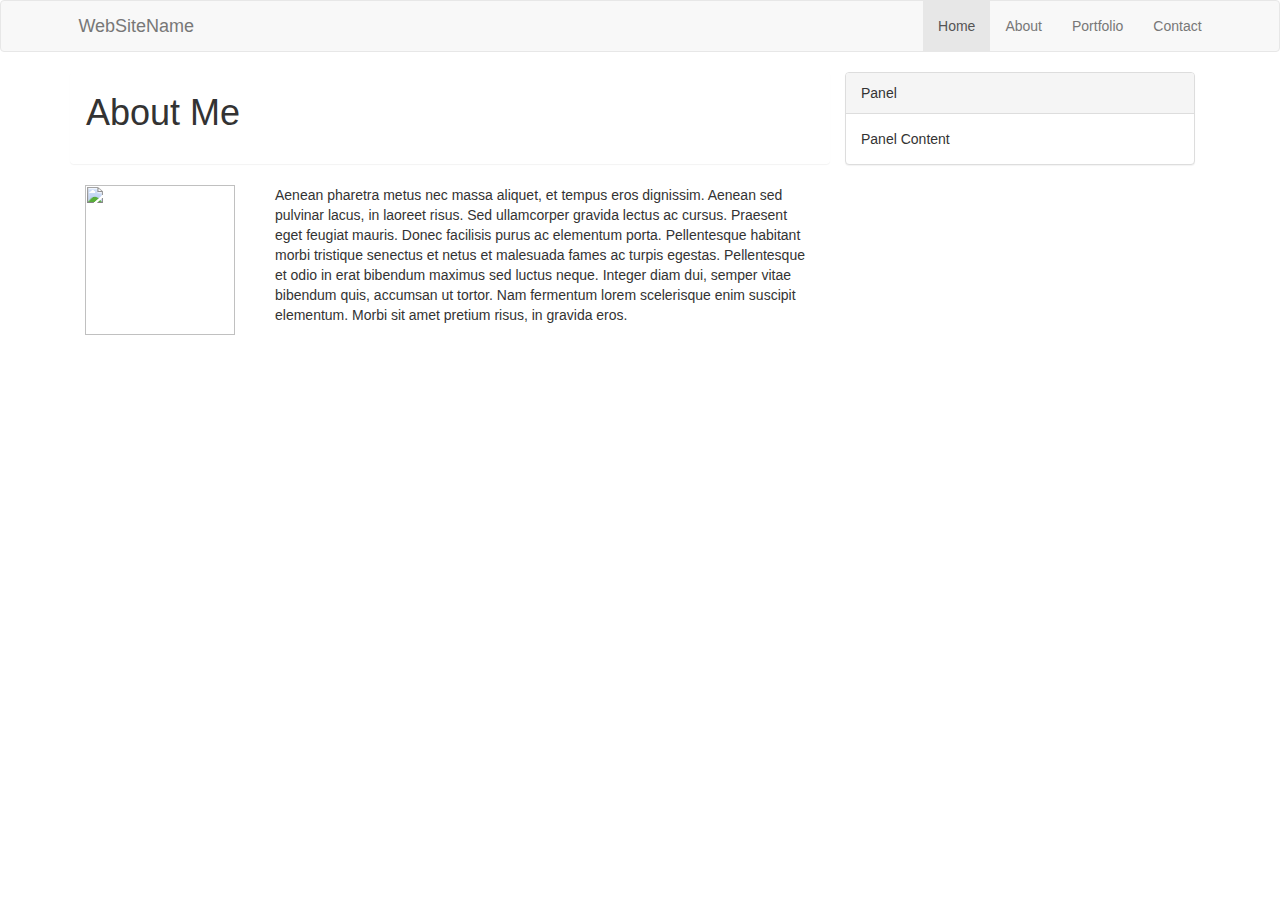
==== index.html @ 4463b09d "Add basic HTML/CSS skeleton" ====
<!DOCTYPE html>
<html lang="en">
<head>
	<meta charset="UTF-8">
	<title>Document</title>
	<link rel="stylesheet" href="https://maxcdn.bootstrapcdn.com/bootstrap/3.3.7/css/bootstrap.min.css" integrity="sha384-BVYiiSIFeK1dGmJRAkycuHAHRg32OmUcww7on3RYdg4Va+PmSTsz/K68vbdEjh4u" crossorigin="anonymous">
	<link rel="stylesheet" type="text/css" href="style.css">

</head>
<body>
	<nav class="navbar navbar-default">
  		<div class="container-fluid">
    		<div class="navbar-header myName">
      			<a class="navbar-brand" href="#">WebSiteName</a>
    		</div>
		    <ul class="nav navbar-nav navbar-right rightLinks">
		      <li class="active"><a href="#">Home</a></li>
		      <li><a href="#">About</a></li>
		      <li><a href="#">Portfolio</a></li>
		      <li><a href="#">Contact</a></li>
		    </ul>
		</div>
	</nav>
	<div class="container">
		<div>
			<div class="panel col-lg-8">
				<h1>About Me</h1>
				<br>
			</div>
			<div class="col-lg-4">
				<div class="panel panel-default">
	  				<div class="panel-heading">Panel</div>
	  				<div class="panel-body">Panel Content</div>
				</div>
			</div>
		</div>

		<div class="col-lg-2">
			<img src="images/150px.jpg" alt="" class="resizePic">
		</div>
		<div class="col-lg-6">
			<p>Aenean pharetra metus nec massa aliquet, et tempus eros dignissim. Aenean sed pulvinar lacus, in laoreet risus. Sed ullamcorper gravida lectus ac cursus. Praesent eget feugiat mauris. Donec facilisis purus ac elementum porta. Pellentesque habitant morbi tristique senectus et netus et malesuada fames ac turpis egestas. Pellentesque et odio in erat bibendum maximus sed luctus neque. Integer diam dui, semper vitae bibendum quis, accumsan ut tortor. Nam fermentum lorem scelerisque enim suscipit elementum. Morbi sit amet pretium risus, in gravida eros.	
			</p>
		</div>

	</div>

</body>
</html>
---- style.css ----
.resizePic {
	width: 150px;
	height: 150px;
}

.myName {
	padding-left: 5%;
}

.rightLinks {
	padding-right: 5%;
}
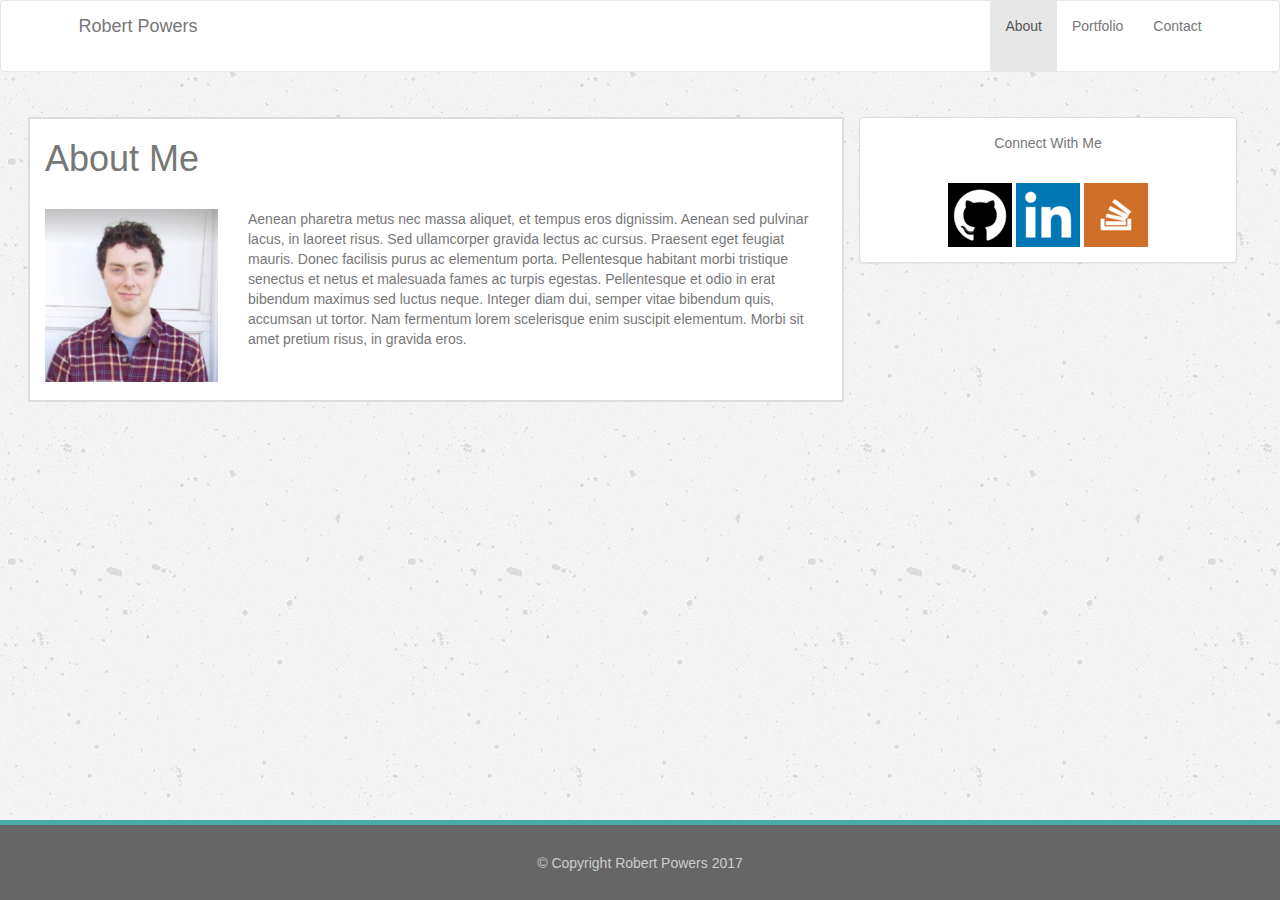
==== commit 52d368a9: "Nearly completed version with a few tweaks needed" ====
--- a/index.html
+++ b/index.html
@@ -2,48 +2,69 @@
 <html lang="en">
 <head>
 	<meta charset="UTF-8">
-	<title>Document</title>
+	<title>Robert Powers - About Me</title>
+	<link rel="stylesheet" type="text/css" href="assets/css/reset.css">
 	<link rel="stylesheet" href="https://maxcdn.bootstrapcdn.com/bootstrap/3.3.7/css/bootstrap.min.css" integrity="sha384-BVYiiSIFeK1dGmJRAkycuHAHRg32OmUcww7on3RYdg4Va+PmSTsz/K68vbdEjh4u" crossorigin="anonymous">
-	<link rel="stylesheet" type="text/css" href="style.css">
+	<link rel="stylesheet" type="text/css" href="assets/css/style.css">
 
 </head>
-<body>
-	<nav class="navbar navbar-default">
+<body id="bodyContent">
+	<!-- Nav Bar -->
+	<nav class="navbar navbar-default navStyle" id="headerStyle">
   		<div class="container-fluid">
     		<div class="navbar-header myName">
-      			<a class="navbar-brand" href="#">WebSiteName</a>
+      			<a class="navbar-brand" href="index.html"> <p class="headerName">Robert Powers</p></a>
     		</div>
 		    <ul class="nav navbar-nav navbar-right rightLinks">
-		      <li class="active"><a href="#">Home</a></li>
-		      <li><a href="#">About</a></li>
-		      <li><a href="#">Portfolio</a></li>
-		      <li><a href="#">Contact</a></li>
+		      <li  class="active"><a href="index.html">About</a></li>
+		      <li><a href="portfolio.html">Portfolio</a></li>
+		      <li><a href="contact.html">Contact</a></li>
 		    </ul>
 		</div>
 	</nav>
-	<div class="container">
-		<div>
-			<div class="panel col-lg-8">
+	<!-- Container for all the Content -->
+	<div class="container-fluid containerEdits">
+		<div class="row">
+			<!-- Main Content- left side of page -->
+			<div class="col-xs-12 col-md-12 col-md-7 col-lg-8 leftContent container-fluid">
 				<h1>About Me</h1>
 				<br>
-			</div>
-			<div class="col-lg-4">
-				<div class="panel panel-default">
-	  				<div class="panel-heading">Panel</div>
-	  				<div class="panel-body">Panel Content</div>
+				<div class="row">
+					<div class="col-sm-6 col-md-12 col-lg-3">
+						<img src="assets/image/RobertPowers.png" alt="" class="aboutPic img-responsive center-block">
+					</div>
+					<div class="col-sm-6 col-md-12 col-lg-9 description">
+						<p>Aenean pharetra metus nec massa aliquet, et tempus eros dignissim. Aenean sed pulvinar lacus, in laoreet risus. Sed ullamcorper gravida lectus ac cursus. Praesent eget feugiat mauris. Donec facilisis purus ac elementum porta. Pellentesque habitant morbi tristique senectus et netus et malesuada fames ac turpis egestas. Pellentesque et odio in erat bibendum maximus sed luctus neque. Integer diam dui, semper vitae bibendum quis, accumsan ut tortor. Nam fermentum lorem scelerisque enim suscipit elementum. Morbi sit amet pretium risus, in gravida eros.	
+						</p>
+					</div>
 				</div>
 			</div>
+
+			<!-- Side Bar/Links - right side of page  -->
+			
+			<div class="col-xs-12 col-sm-12 col-md-5 col-lg-4 rightContent">
+				<div class="panel panel-default">
+			  		<div class="panel-body text-center">Connect With Me</div>
+			  			<div class="panel-body text-center">
+			  				
+			  				<a href="https://github.com/bobpowers" target="_blank"><img src="assets/image/gitHubSquare.png" alt="github" class=""></a>
+
+							<a href="https://www.linkedin.com/in/robert-powers-358292145/" target="_blank"><img src="assets/image/linkedinSquare.png" alt="linkedin" class=""></a>
+
+							<a href="https://stackoverflow.com/users/8207628/bob-powers" target="_blank"><img src="assets/image/stackoverflowSquare.png" alt="stackoverflow" class=""></a>
+
+						</div>
+				</div>
+			</div>
+		</div> <!-- Row for all content closed -->
+
+		<div class="navbar navbar-default navbar-fixed-bottom footerPosition footerStyle">
+			<div class="container">
+				<p class="text-center">© Copyright Robert Powers 2017</p>
+			</div>
 		</div>
-
-		<div class="col-lg-2">
-			<img src="images/150px.jpg" alt="" class="resizePic">
 		</div>
-		<div class="col-lg-6">
-			<p>Aenean pharetra metus nec massa aliquet, et tempus eros dignissim. Aenean sed pulvinar lacus, in laoreet risus. Sed ullamcorper gravida lectus ac cursus. Praesent eget feugiat mauris. Donec facilisis purus ac elementum porta. Pellentesque habitant morbi tristique senectus et netus et malesuada fames ac turpis egestas. Pellentesque et odio in erat bibendum maximus sed luctus neque. Integer diam dui, semper vitae bibendum quis, accumsan ut tortor. Nam fermentum lorem scelerisque enim suscipit elementum. Morbi sit amet pretium risus, in gravida eros.	
-			</p>
-		</div>
-
-	</div>
+	</div> <!-- Container Closed -->
 
 </body>
 </html>--- a/assets/css/style.css
+++ b/assets/css/style.css
@@ -0,0 +1,149 @@
+body {
+	color: #777777;
+}
+
+.aboutPic {
+	margin-bottom: 18px
+}
+
+.myName {
+	padding-left: 5%;
+}
+
+.rightLinks {
+	padding-right: 5%;
+}
+
+.navStyle {
+	margin-bottom: 45px;
+}
+
+.description {
+	margin-bottom: 20px;
+}
+
+/*.footerPosition {
+	padding-top: 15px;
+}*/
+
+.rightContent {
+	margin-bottom: 80px;
+}
+
+.leftContent {
+	border-style: solid;
+	border-color: #dddddd;
+	border-width: 2px;
+	background-color: #ffffff;
+	margin-bottom: 80px;
+}
+
+.containerEdits{
+	margin-left: 28px;
+	margin-right: 28px;
+}
+
+#bodyContent {
+	background: url(../image/concrete-texture.png) #f3f2f4;
+}
+
+#contactMe {
+	padding: 30px;
+}
+
+.submitButton {
+	background-color: #4aaaa5;
+	color: #ffffff;
+
+}
+
+#headerStyle {
+	background-color: #ffffff;
+}
+
+.rightLinks a {
+	min-height: 70px;
+}
+
+
+
+#headerName {
+	background-color: #4aaaa5;
+	color: #ffffff;
+	height: 100%;
+}
+
+
+
+.connectHeader {
+	background-color: #ffffff;
+}
+
+/*.img-responsive {
+	max-width: 90%
+	max-height: auto;
+}*/
+
+/*.linkContent {
+	position: relative;
+}*/
+
+.listedWork {
+	width: 100%;
+	margin-bottom: 54px;
+	position: relative;
+	/*margin-left: 38px;*/
+}
+
+.listedWork p {
+	width: 100%;
+	font-family: 'Georgia', Times, Times New Roman, serif;
+	font-size: 20px;
+	color: #ffffff;
+	background-color: #4aaaa5;
+	position: absolute;
+	bottom: 10%;
+	padding: 12px 0px;
+	/*text-align: center;
+	padding: 17px 0px;*/
+}
+
+.footerStyle {
+	border-top-style: solid;
+	border-top-color: #4aaaa5;
+	border-top-width: 5px;
+	background-color: #666666;
+	color: #cccccc;
+	padding-top: 28px;
+	min-height: 80px;
+	margin-top: 30px;
+}
+
+/*deleted these from the html*/
+
+/*.projectPic {
+	position: relative;
+	margin-bottom: 40px;
+}
+*/
+/*
+.myProjects {
+	position: absolute;
+	bottom: 25%;
+	height: 50px;
+	width: 253px;
+	background-color: #4aaaa5;
+	color: #ffffff;
+}
+
+.myProjects p {
+	font-family: 'Georgia', Times, Times New Roman, serif;
+	font-size: 20px;
+	padding-top: 10px;
+}*/
+
+
+
+
+
+
